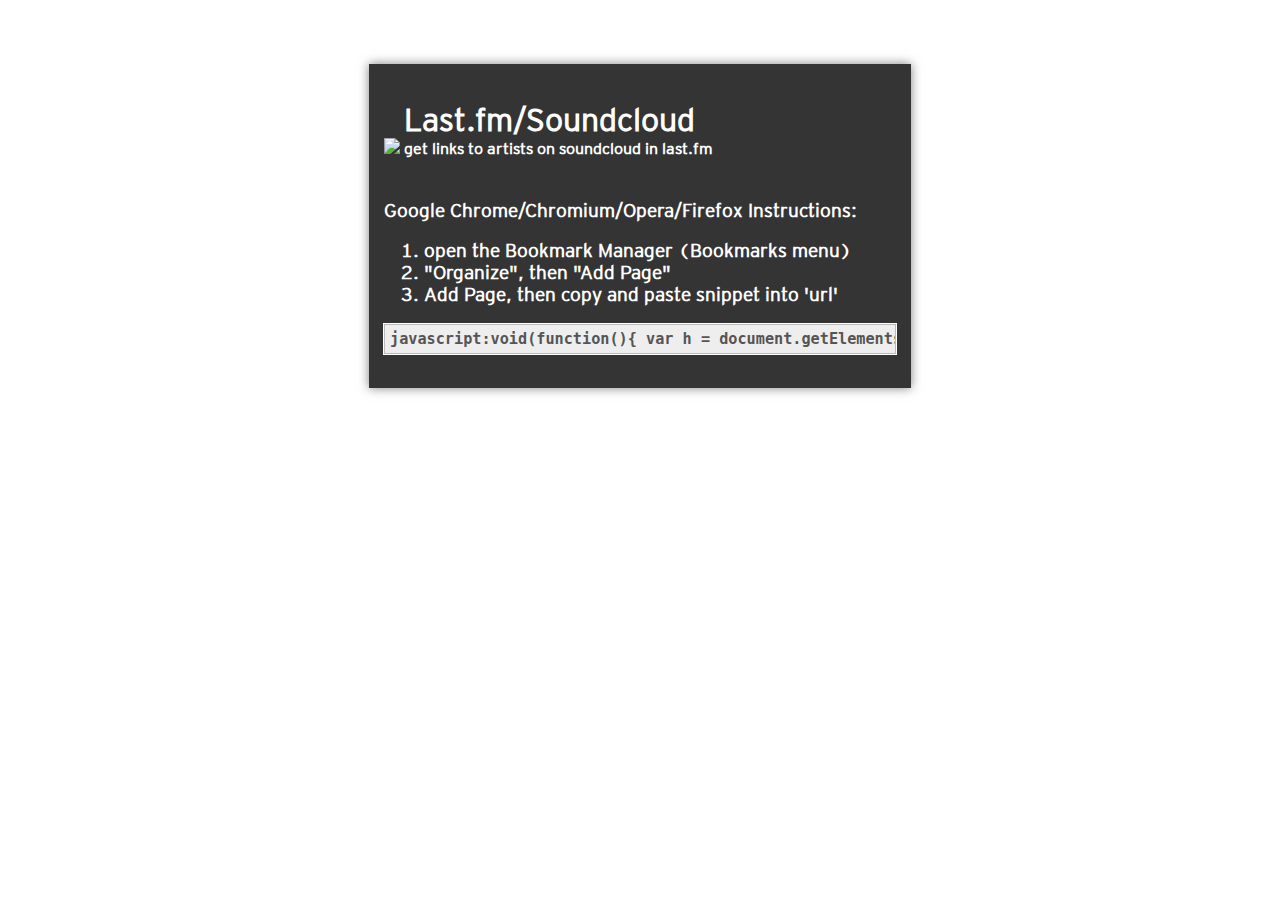
==== index.html @ 49895ab2 "adding all files" ====
<html>
  <head>
    <title>Last.fm Soundcloud</title>
    <style>
      pre {

        overflow: scroll;
        background: #eee;
        border: 1px solid #bbb;
        box-shadow: 0px 0px 0px 1px #fff;
        padding: 5px;

        color: #555;

      }

    @font-face {
      font-family: 'Interstate';
      src: url([data-uri]);
      font-weight: normal;
      font-style: normal;
    }

    @font-face {
      font-family 'Interstate';
      src: url([data-uri]);
      font-weight: bold;
      font-style: normal;
    }

    body {
      font-family: 'Interstate';
      color: #fff;

      margin: 0px;
      padding: 0px;

      background: url("http://cdn.lst.fm/flatness/header/lastfm_logo_red.png");
    }

    a {
      color: #ddd;
    }

    small {
      display: block;
      font-size: 0.5em;
    }

    #main {
      width: 40%;
      padding: 15px;
      margin: auto;
      margin-top: 5%;

      background: #343434;

      box-shadow: 0px 0px 10px 0px rgba(0, 0, 0, 0.5);
    }

    h1 {
      display: inline-block;
      color: #fff;
    }

    #bmark {

      text-decoration: none;
      padding: 5px;
      background: #ccc;
      color: #444;
    }


    </style>
  </head>
  <body>
    <div id="main">
      <div>
        <img src="http://developers.soundcloud.com/assets/logo_big_white.png"/>
        <h1>
          Last.fm/Soundcloud
          <small>get links to artists on soundcloud in last.fm</small>
        </h1>
      </div>
      <div>
        <h3>Google Chrome/Chromium/Opera/Firefox Instructions:</li>
        <ol>
          <li>open the Bookmark Manager (Bookmarks menu)</li>
          <li>"Organize", then "Add Page"</li>
          <li>Add Page, then copy and paste snippet into 'url'</li>
        </ol>
        <pre>javascript:void(function(){ var h = document.getElementsByTagName('HEAD')[0], s = document.createElement('SCRIPT'); s.src = "http://static.nickjacob.com/lastfm/lastfm.user.js"; s.async = true; h.appendChild(s); }())</pre>
      </div>
    </div>
  </body>
</html>
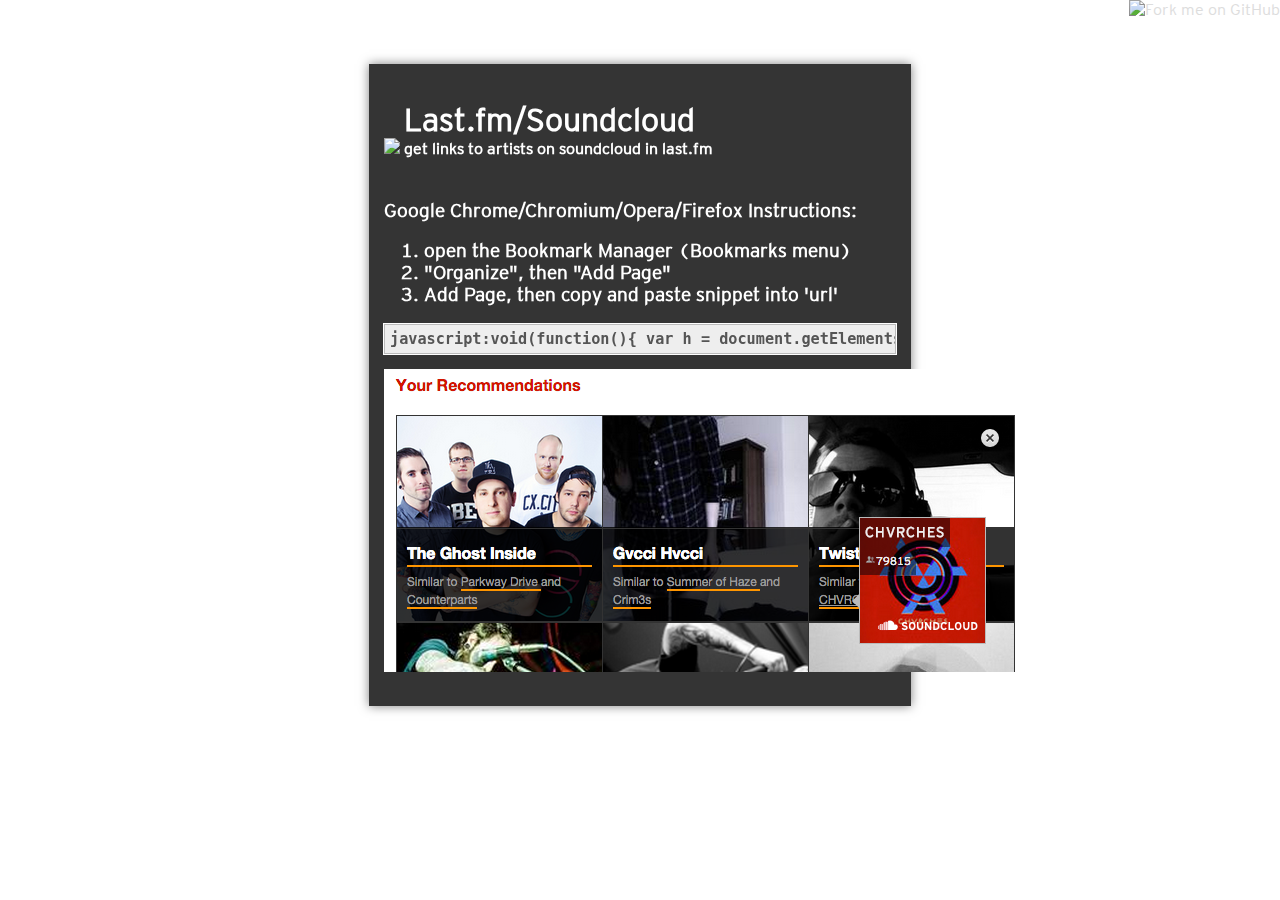
==== commit 9d6965b9: "added image example and modified" ====
--- a/index.html
+++ b/index.html
@@ -75,6 +75,7 @@
     </style>
   </head>
   <body>
+    <a href="https://github.com/nickjacob/lastfm-soundcloud"><img style="position: absolute; top: 0; right: 0; border: 0;" src="https://s3.amazonaws.com/github/ribbons/forkme_right_darkblue_121621.png" alt="Fork me on GitHub"></a>
     <div id="main">
       <div>
         <img src="http://developers.soundcloud.com/assets/logo_big_white.png"/>
@@ -90,7 +91,8 @@
           <li>"Organize", then "Add Page"</li>
           <li>Add Page, then copy and paste snippet into 'url'</li>
         </ol>
-        <pre>javascript:void(function(){ var h = document.getElementsByTagName('HEAD')[0], s = document.createElement('SCRIPT'); s.src = "http://static.nickjacob.com/lastfm/lastfm.user.js"; s.async = true; h.appendChild(s); }())</pre>
+        <pre>javascript:void(function(){ var h = document.getElementsByTagName('HEAD')[0], s = document.createElement('SCRIPT'); s.src = "http://static.nickjacob.com/lastfm/bkmrk.js"; s.async = true; h.appendChild(s); }())</pre>
+        <img id="im" src="lastfm.png"/>
       </div>
     </div>
   </body>
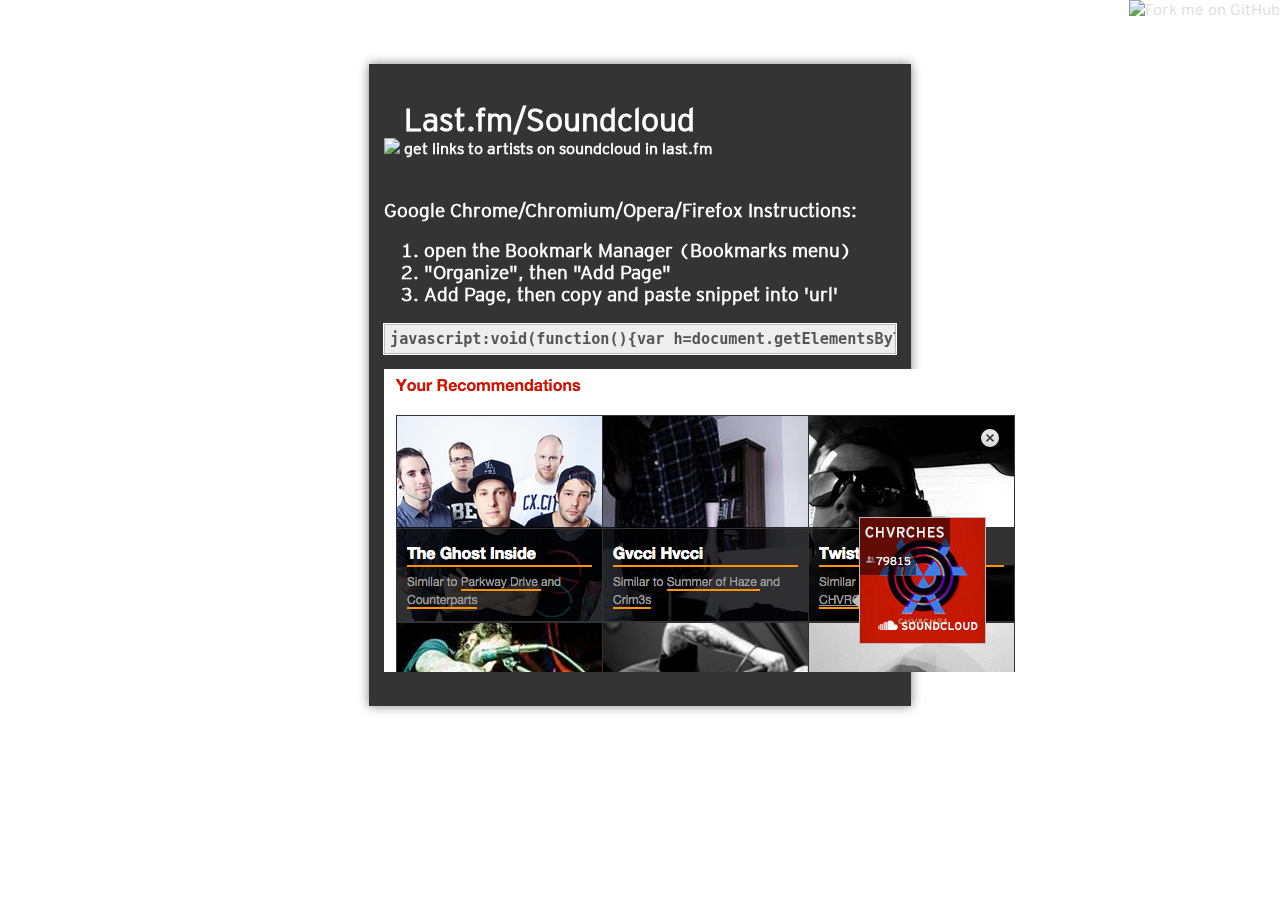
==== commit 52f63b55: "removed whitespace from code" ====
--- a/index.html
+++ b/index.html
@@ -91,7 +91,7 @@
           <li>"Organize", then "Add Page"</li>
           <li>Add Page, then copy and paste snippet into 'url'</li>
         </ol>
-        <pre>javascript:void(function(){ var h = document.getElementsByTagName('HEAD')[0], s = document.createElement('SCRIPT'); s.src = "http://static.nickjacob.com/lastfm/bkmrk.js"; s.async = true; h.appendChild(s); }())</pre>
+        <pre>javascript:void(function(){var h=document.getElementsByTagName('HEAD')[0],s=document.createElement('SCRIPT');s.src="http://static.nickjacob.com/lastfm/bkmrk.js";s.async=true;h.appendChild(s);}())</pre>
         <img id="im" src="lastfm.png"/>
       </div>
     </div>
